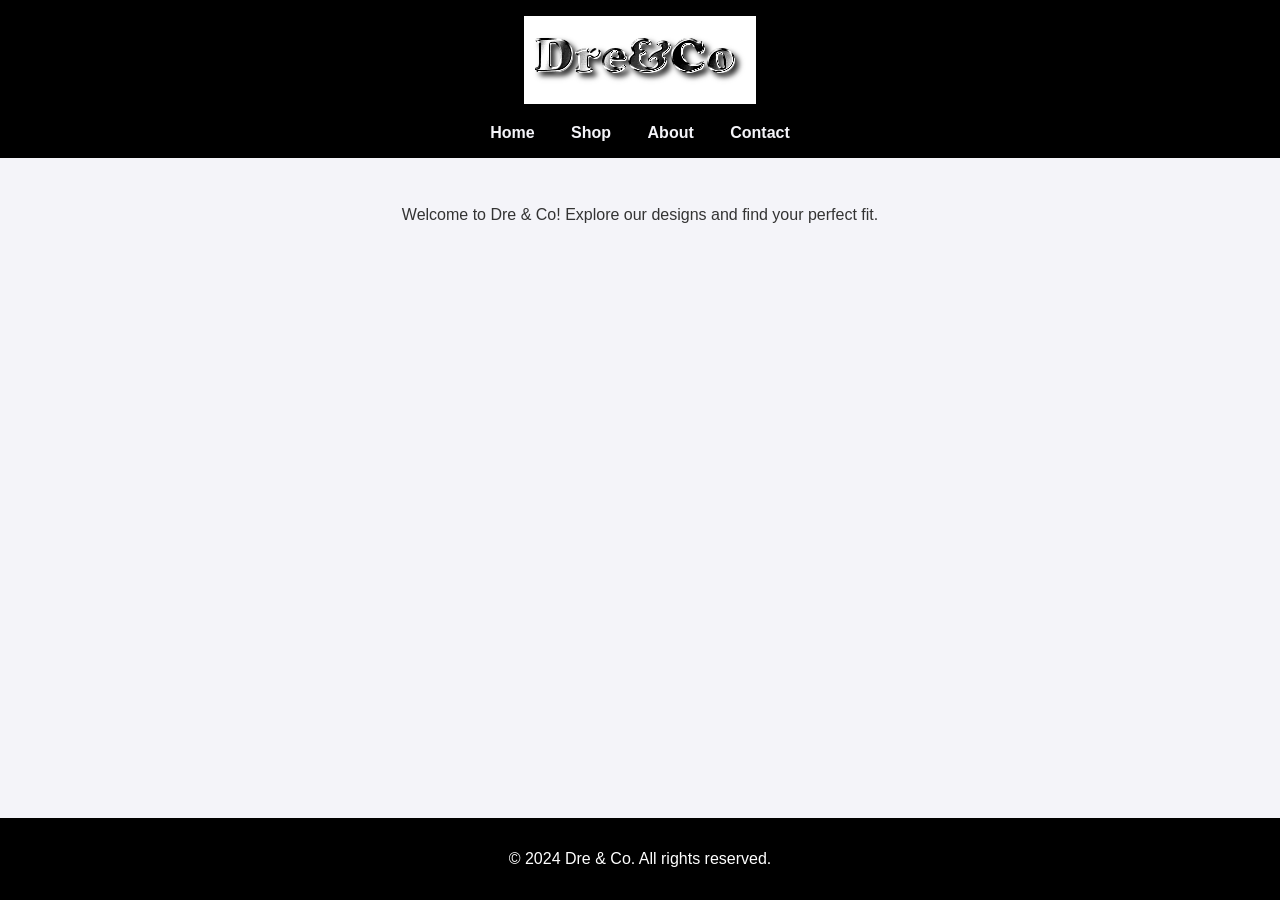
==== dreandcohomepageindex.html @ d0f28693 "Add files via upload" ====
<!DOCTYPE html>
<html lang="en">
<head>
    <meta charset="UTF-8">
    <meta name="viewport" content="width=device-width, initial-scale=1.0">
    <title>Dre & Co</title>
    <link href="gridsdreandco.css" rel="stylesheet">
</head>
<body>
    <div class="container">
        <header class="header">
            <img src="dreandcologo.png" alt="Dre&Co" />
            <nav class="nav">
                <a href="dreandcohomepageindex.html">Home</a>
                <a href="shop.html">Shop</a>
                <a href="#">About</a>
                <a href="contact.html">Contact</a>
            </nav>
        </header>
     
        <main class="main-content">
            <p>Welcome to Dre & Co! Explore our designs and find your perfect fit.</p>
        </main>
        <footer class="footer">
            <p>&copy; 2024 Dre & Co. All rights reserved.</p>
        </footer>
    </div>
</body>
</html>
---- gridsdreandco.css ----
/* styles.css */

body {
  font-family: Arial, sans-serif;
  margin: 0;
  padding: 0;
  background-color: #f4f4f9;
  color: #333;
}

.container {
  display: grid;
  grid-template-rows: auto 1fr auto;
  grid-template-columns: 1fr;
  height: 100vh;
}

.header {
  background-color: black;
  color: #fff;
  padding: 1em;
  text-align: center;
}

.nav {
  margin-top: 1em;
}

.nav a {
  color: #f4f4f9;
  text-decoration: none;
  margin: 0 1em;
  font-weight: bold;
}

.nav a:hover {
  text-decoration: underline;
}

.main-content {
  padding: 2em;
  text-align: center;
}

/* Contact Form Styles */
.contact-form {
  max-width: 600px;
  margin: 2em auto;
  padding: 1.5em;
  background-color: #ffffff;
  border: 1px solid #ddd;
  border-radius: 8px;
  box-shadow: 0 2px 4px rgba(0, 0, 0, 0.1);
}

.contact-form label {
  display: block;
  font-weight: bold;
  margin-bottom: 0.5em;
  color: #2c3e50;
}

.contact-form input,
.contact-form textarea {
  width: 100%;
  padding: 0.75em;
  margin-bottom: 1em;
  border: 1px solid #ddd;
  border-radius: 4px;
  font-size: 1em;
}

.contact-form textarea {
  resize: vertical;
}

.contact-form input:focus,
.contact-form textarea:focus {
  border-color: #2c3e50;
  outline: none;
  box-shadow: 0 0 4px rgba(44, 62, 80, 0.3);
}

.form-buttons {
  display: flex;
  gap: 1em;
}

.form-buttons button {
  padding: 0.75em 1.5em;
  font-size: 1em;
  color: #fff;
  background-color: #2c3e50;
  border: none;
  border-radius: 4px;
  cursor: pointer;
}

.form-buttons button:hover {
  background-color: #34495e;
}

.form-buttons button[type="reset"] {
  background-color: #e74c3c;
}

.form-buttons button[type="reset"]:hover {
  background-color: #c0392b;
}


/* Image Gallery Styles */
.image-gallery {
  display: grid;
  grid-template-columns: repeat(auto-fit, minmax(200px, 1fr));
  gap: 1em;
  margin: 2em 0;
  padding: 0;
}

.gallery-item {
  position: relative;
  overflow: hidden;
  border: 1px solid #ddd;
  border-radius: 8px;
  box-shadow: 0 2px 4px rgba(0, 0, 0, 0.1);
}

.gallery-item img {
  width: 100%;
  height: auto;
  display: block;
  transition: transform 0.3s ease;
}

.gallery-item:hover img {
  transform: scale(1.05);
}

.caption {
  position: absolute;
  bottom: 0;
  background: rgba(0, 0, 0, 0.7);
  color: #fff;
  width: 100%;
  text-align: center;
  padding: 0.5em;
  font-size: 0.9em;
}


.footer {
  background-color: black;
  color: #fff;
  text-align: center;
  padding: 1em;
}
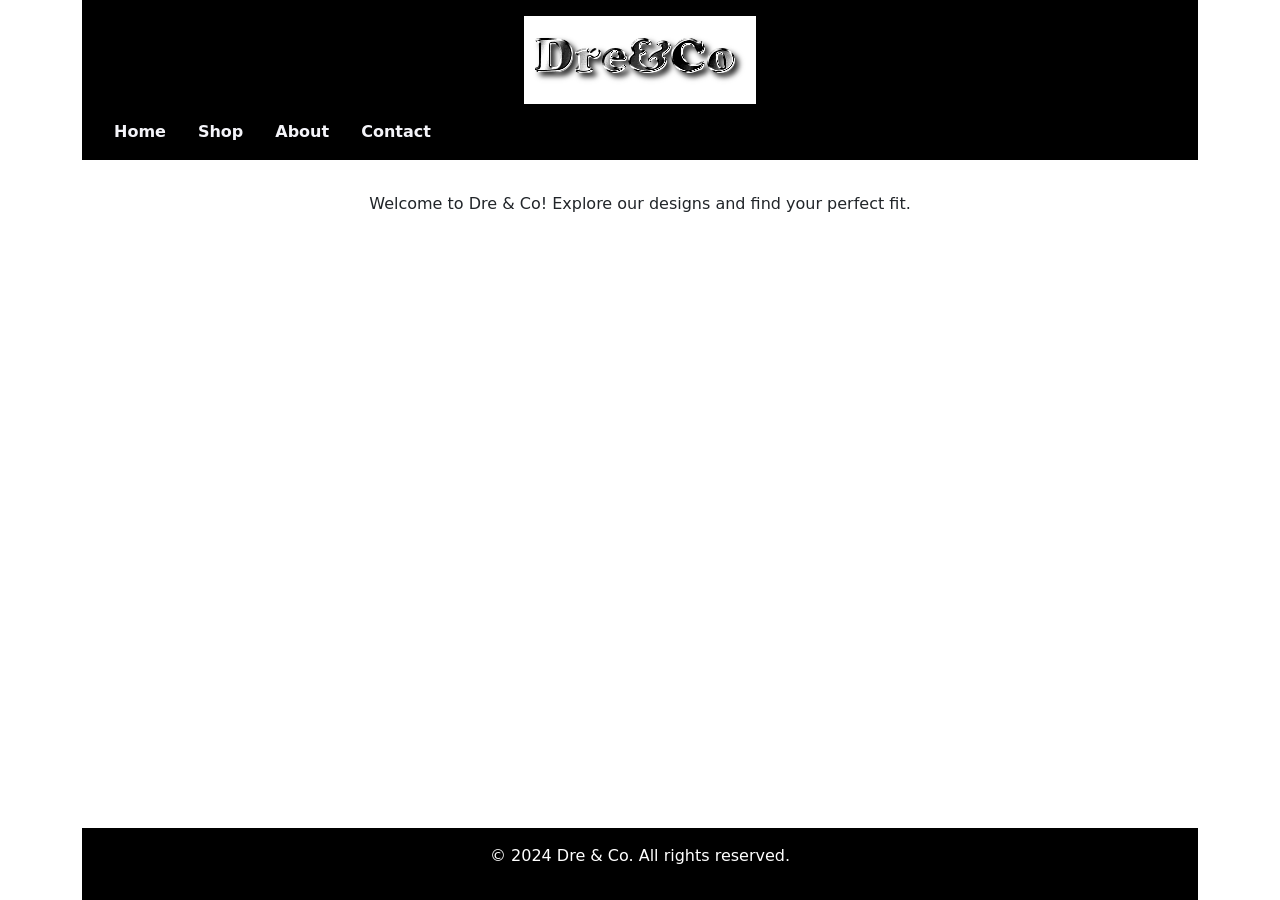
==== commit 781b19f4: "Add files via upload" ====
--- a/dreandcohomepageindex.html
+++ b/dreandcohomepageindex.html
@@ -13,8 +13,11 @@
             <nav class="nav">
                 <a href="dreandcohomepageindex.html">Home</a>
                 <a href="shop.html">Shop</a>
-                <a href="#">About</a>
+                <a href="about.html">About</a>
                 <a href="contact.html">Contact</a>
+<link href="https://cdn.jsdelivr.net/npm/bootstrap@5.1.3/dist/css/bootstrap.min.css" rel="stylesheet">
+<script src="https://cdn.jsdelivr.net/npm/bootstrap@5.1.3/dist/js/bootstrap.bundle.min.js"></script>
+
             </nav>
         </header>
      
